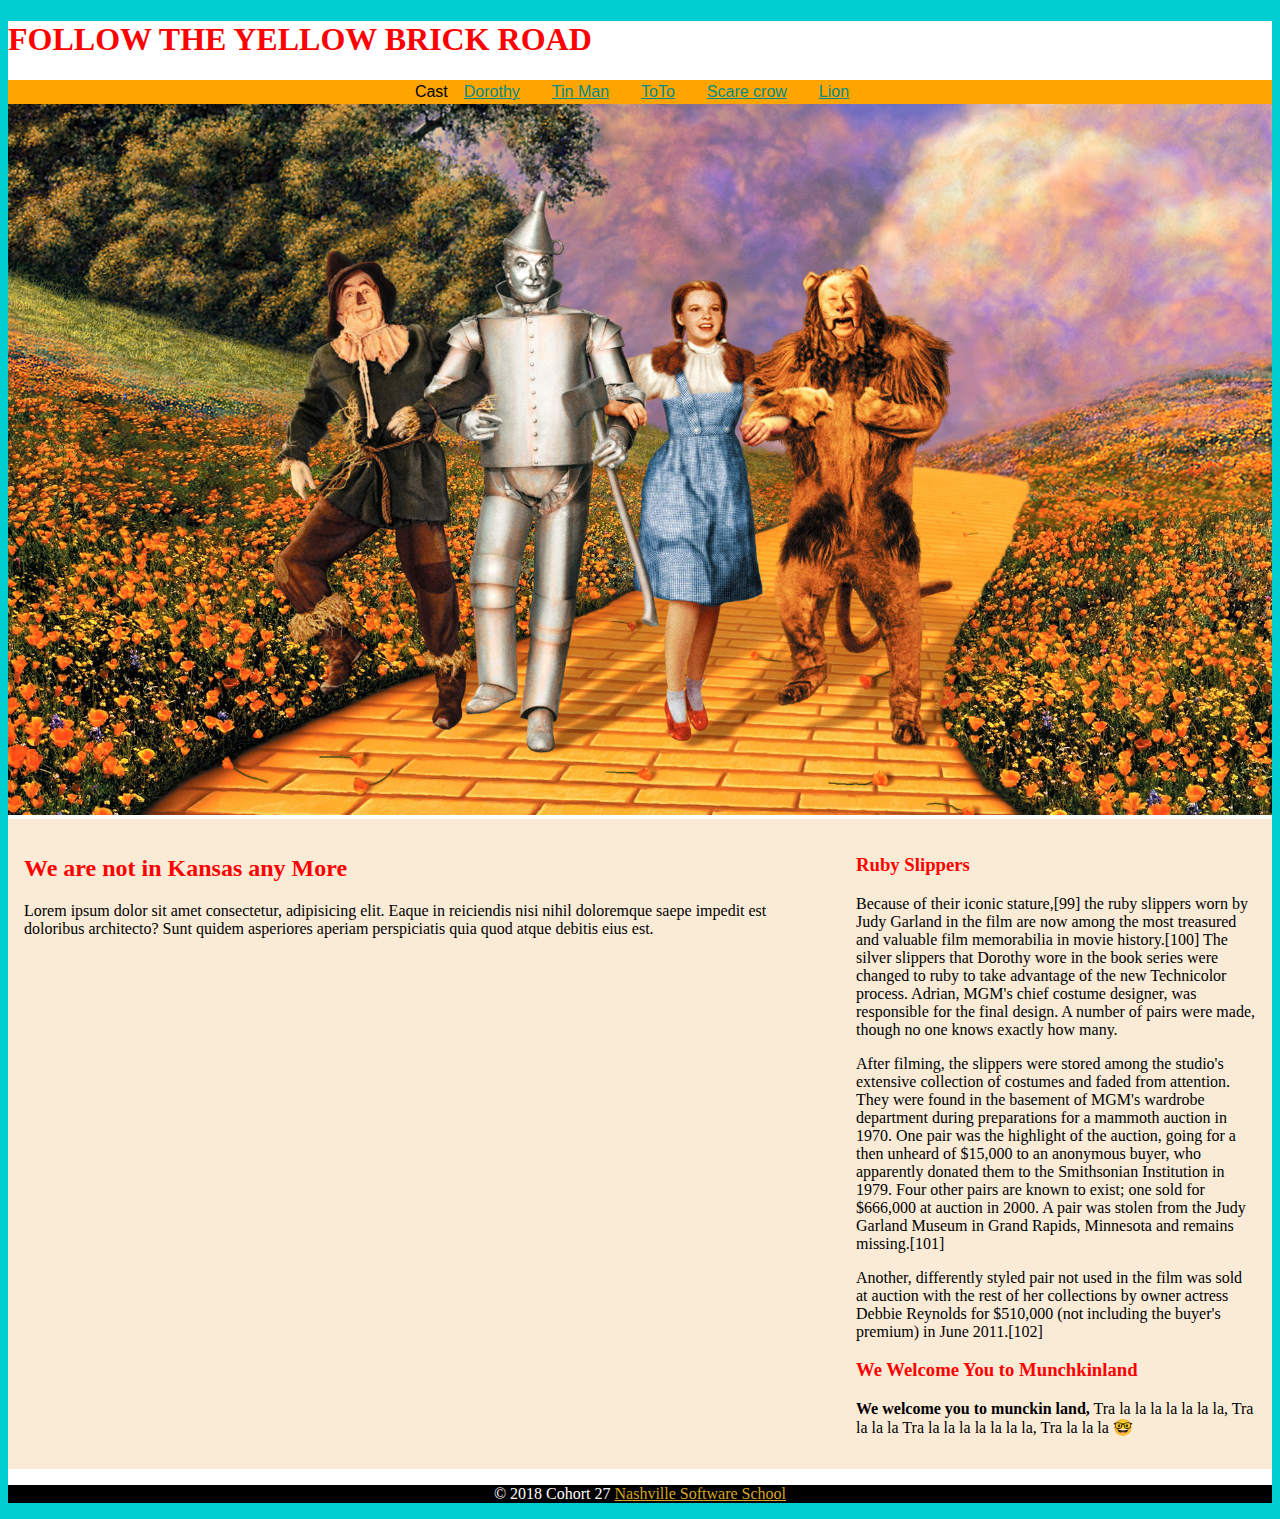
==== index.html @ 3a2bde36 "Initial Files" ====
<!DOCTYPE html>
<html lang="en">

<head>
    <meta charset="UTF-8">
    <meta name="viewport" content="width=device-width, initial-scale=1.0">
    <meta http-equiv="X-UA-Compatible" content="ie=edge">
    <title>Tornado Grande</title>
    <link rel="stylesheet" type="text/css" href="css/styles.css">
</head>


<body>
    <div class="wrapper"    >
        <!-- opening Div-->
        <header>
            <h1>Follow the Yellow Brick Road</h1>
            <nav>
                <div>Cast</div>
                <div>
                    <a href="dorthy.html">Dorothy</a>
                </div>
                <div>
                    <a href="tinman.html">Tin Man</a>
                </div>
                <div>
                    <a href="toto.html">ToTo</a>
                </div>
                <div>
                    <a href="scarecrow.html">Scare crow</a>
                </div>
                <div>
                    <a href="lion.html">Lion</a>
                </div>
            </nav>
        </header>
        <div>
            <img src="images/wizard-of-oz.jpg" alt="The Crew of Oz" class="img-hero"> </div>
            <div class="flex-container">
                <!--Main content area-->
                <main>
                    <h2>We are not in Kansas any More</h2>
                    <p> Lorem ipsum dolor sit amet consectetur, adipisicing elit. Eaque in reiciendis nisi nihil doloremque saepe
                        impedit est doloribus architecto? Sunt quidem asperiores aperiam perspiciatis quia quod atque debitis
                        eius est.</p>
                </main>
                <aside>
                    <article>
                        <h3>Ruby Slippers</h3>
                        <p>Because of their iconic stature,[99] the ruby slippers worn by Judy Garland in the film are now among
                            the most treasured and valuable film memorabilia in movie history.[100] The silver slippers that
                            Dorothy wore in the book series were changed to ruby to take advantage of the new Technicolor
                            process. Adrian, MGM's chief costume designer, was responsible for the final design. A number
                            of pairs were made, though no one knows exactly how many.
                            <p>After filming, the slippers were stored among the studio's extensive collection of costumes and
                                faded from attention. They were found in the basement of MGM's wardrobe department during
                                preparations for a mammoth auction in 1970. One pair was the highlight of the auction, going
                                for a then unheard of $15,000 to an anonymous buyer, who apparently donated them to the Smithsonian
                                Institution in 1979. Four other pairs are known to exist; one sold for $666,000 at auction
                                in 2000. A pair was stolen from the Judy Garland Museum in Grand Rapids, Minnesota and remains
                                missing.[101]</p>
                            <p>Another, differently styled pair not used in the film was sold at auction with the rest of her
                                collections by owner actress Debbie Reynolds for $510,000 (not including the buyer's premium)
                                in June 2011.[102]</p>
                    </article>
                    <article>
                        <h3>We Welcome You to Munchkinland</h3>
                        <p>
                            <strong>We welcome you to munckin land,</strong>
                            Tra la la la la la la la, Tra la la la Tra la la la la la la la, Tra la la la 🤓
                        </p>
                    </article>
                </aside>
            </div>
            <!--end of main content area-->
            <footer>
                <p>&copy; 2018 Cohort 27
                    <a href="http://nashvillesoftwareschool.com/">Nashville Software School</a>
                </p>
            </footer>
        </div>
        <!--closing div -->
</body>

</html>
---- css/styles.css ----
*, *:before, *:after {
    box-sizing: inherit;
}

html {
    box-sizing: border-box;
}

body {
    background-color: darkturquoise;
}

nav {
    background-color: orange;
    display: flex;
    display: -webkit-flex;
    width: 100%;
    flex-wrap: wrap;
    justify-content: center;
    padding: .2em;
    font-family: "Arial", "Helvetica", sans-serif;

}

nav a {
    margin: .2em 1em 0px 1em;
    color: darkcyan;
}
nav a:hover {
    color: white;

}
.wrapper {
    background-color: white;
}

footer {
    background-color: azure;
}

h1, h2, h3 {
    color: red
}

h1 {
    text-transform: uppercase

}

.img-hero {
    width: 100%;
    height: auto;
    overflow: hidden;
}

.flex-container {
    display: flex;
    display: -webkit-flex;
    width: 100%;
    background-color: antiquewhite;
}

main{
    flex: 2;
    margin: 1em;
}

aside {
    flex: 1;
    margin: 1em;
}
footer {
    background-color: black;
    color: white;
    text-align: center;
}

footer a {
    color: goldenrod;
}
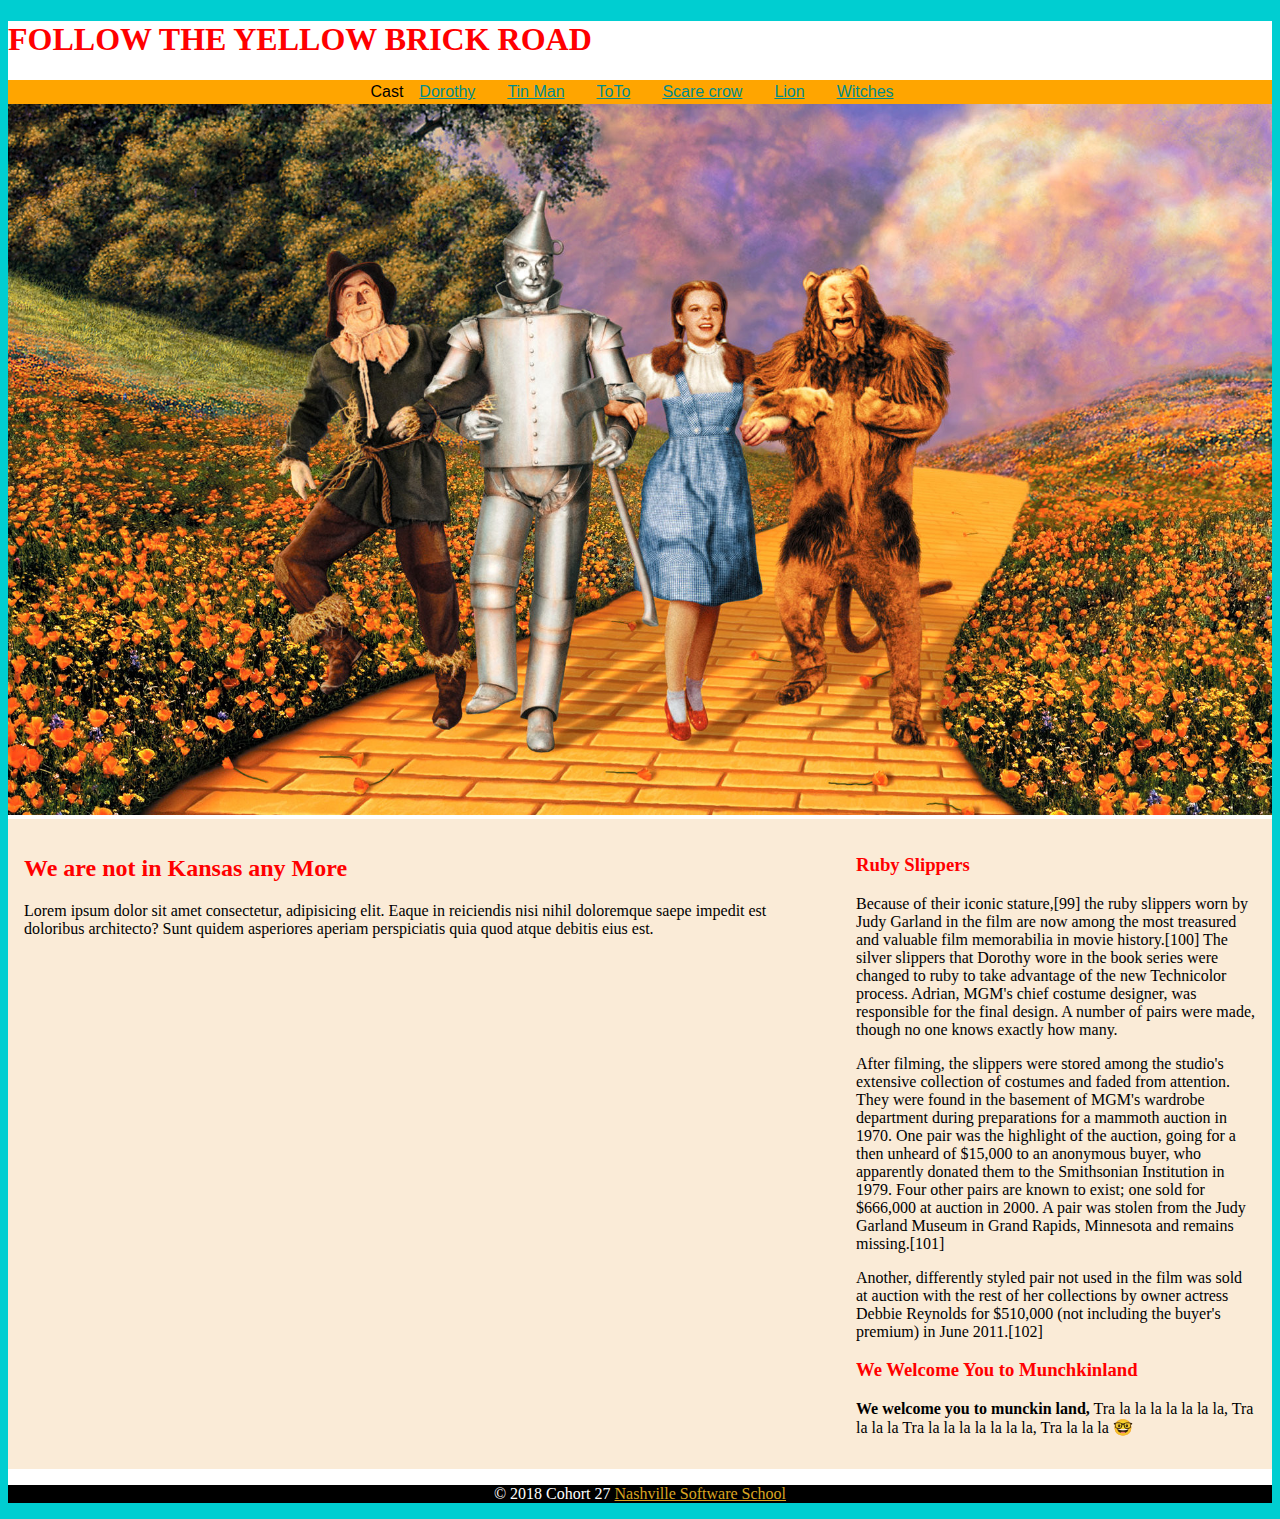
==== commit e360eff8: "add witches page" ====
--- a/index.html
+++ b/index.html
@@ -31,7 +31,9 @@
                 </div>
                 <div>
                     <a href="lion.html">Lion</a>
+                    
                 </div>
+                <div><a href="witches.html">Witches</a></div>
             </nav>
         </header>
         <div>
